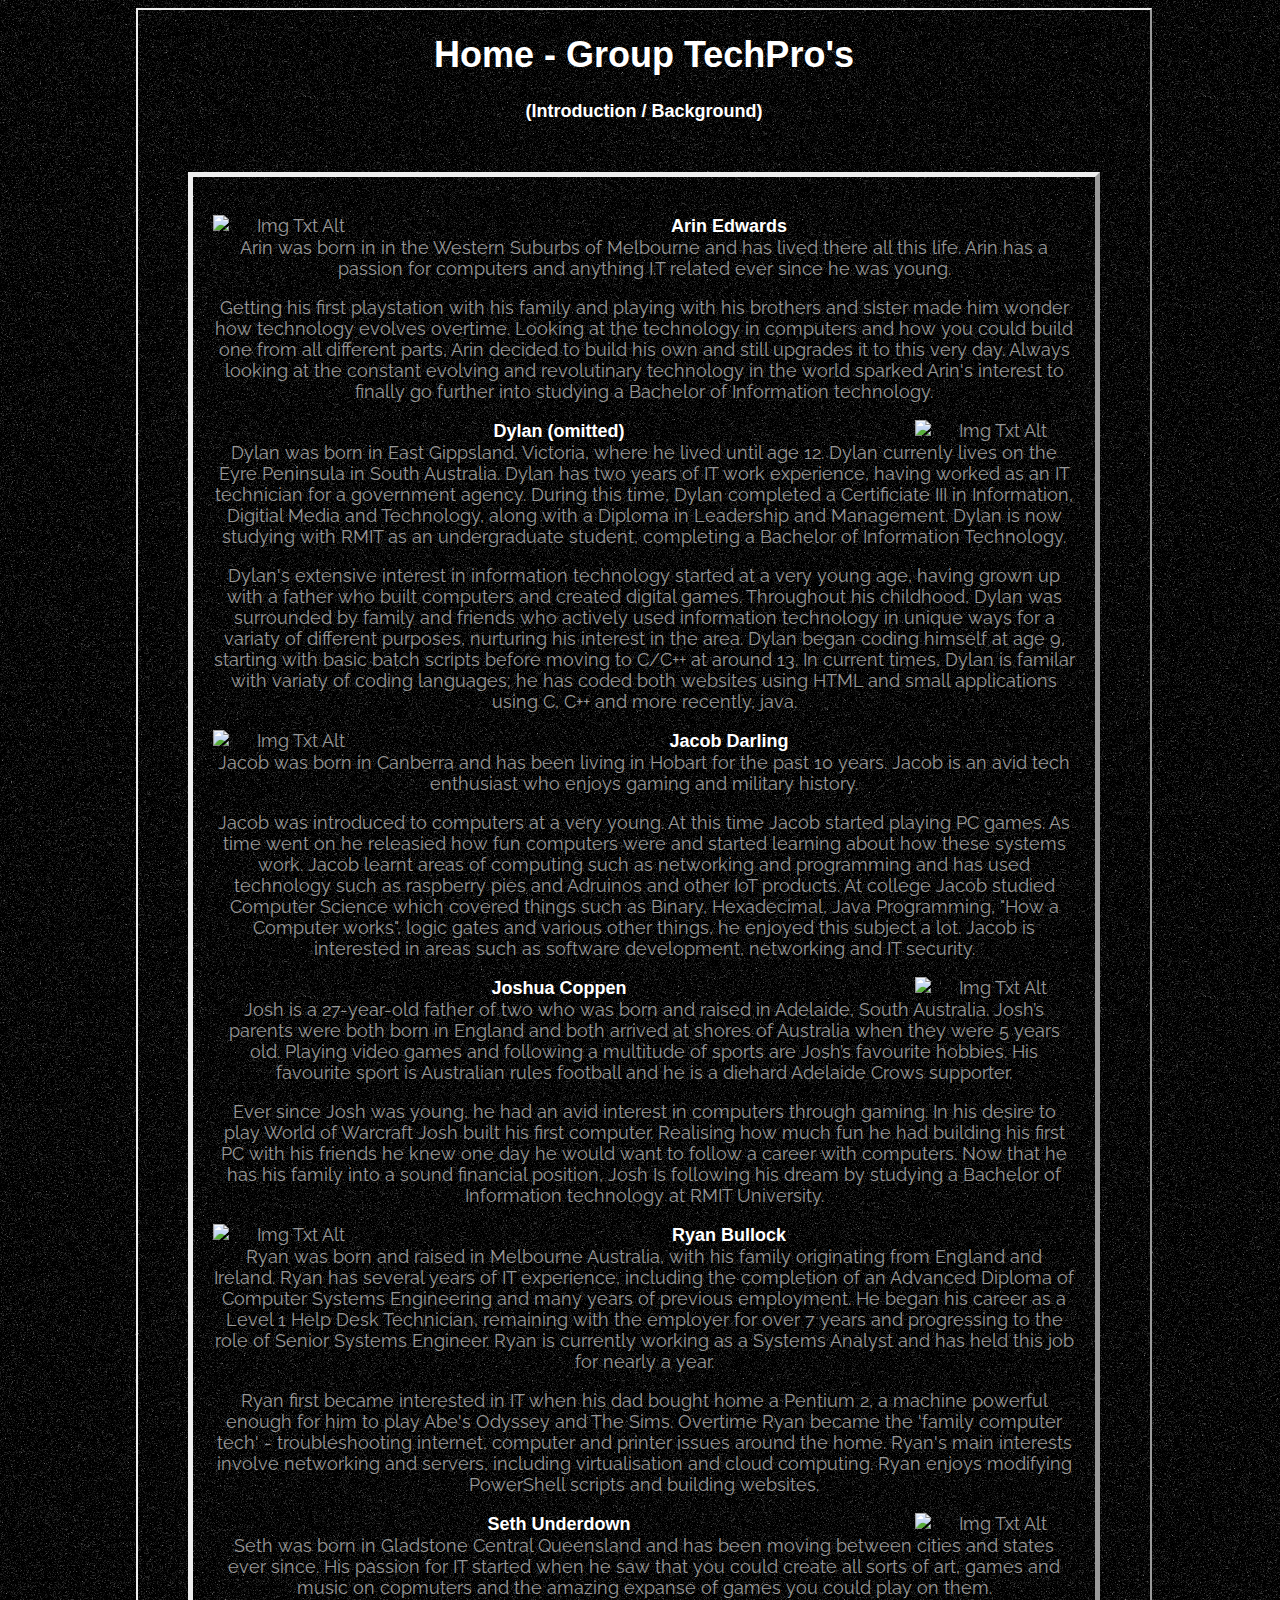
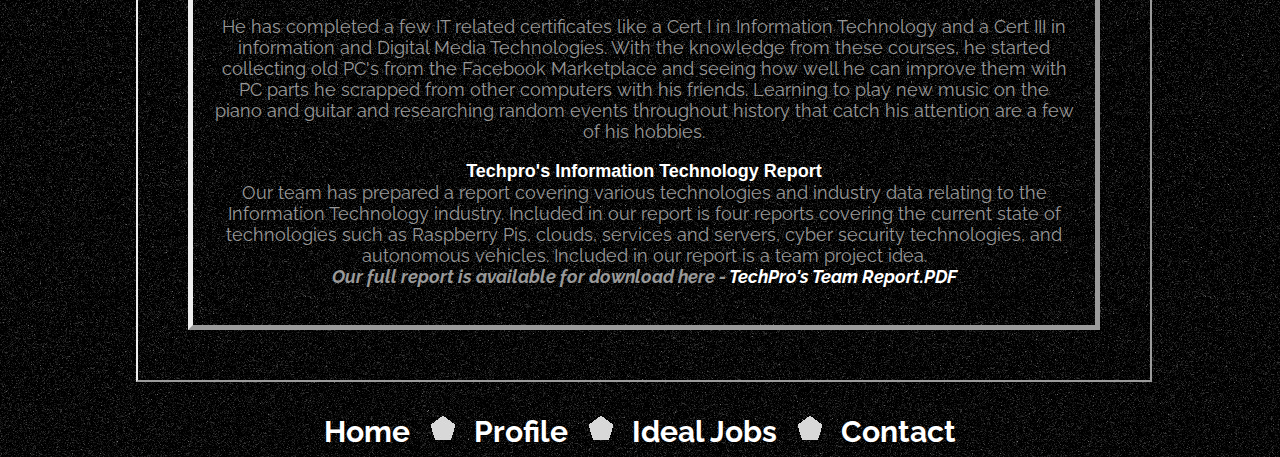
==== index.html @ 69a675a4 "Added Site From Previous Assignment" ====
<!DOCTYPE html>
<!--- RMIT Project 2019 - (Team Name)  -->
<!--- Tempalte by Dylan -->
<html lang="en">
<head>
<meta charset="utf-8">
<title>Home - Group TechPro's Gitpage</title>
<link rel="icon" type="image/ico" href="images/favicon.ico" />
<link rel="stylesheet" type="text/css" href="css/style.css" />
<link href="https://fonts.googleapis.com/css?family=Raleway" rel="stylesheet">
</head>
<body background="images/grain-background.png">
<div class="container">
<!-- Header image below Uncomment if we decide on an actual image to use! -->
<!-- <header><img class="header" src="images/header.jpg" alt="HeaderImage"/></header> -->
<section>
<h1 class="fff">Home  - Group TechPro's</h1>
<b class="fff"> (Introduction / Background)</b>
<article>

<!-- Arin  -->

<p><b class="fff">Arin Edwards</b>
<!-- Image Goes Here -->
<img class="img1L" src="images/Arin Profile.jpg" alt="Img Txt Alt">
<!-- End Image -->
<br>
Arin was born in in the Western Suburbs of Melbourne and has lived there all this life. Arin has a passion for computers and anything I.T related ever since he was young.<p>
<p>Getting his first playstation with his family and playing with his brothers and sister made him wonder how technology evolves overtime. Looking at the technology in computers and how you could build one from all different parts, Arin decided to build his own and still upgrades it to this very day. Always looking at the constant evolving and revolutinary technology in the world sparked Arin's interest to finally go further into studying a Bachelor of Information technology.</a></p>


<!-- Dylan -->
<p><b class="fff">Dylan (omitted)</b>
<!-- Image Goes Here -->
<img class="img1R" src="images/dylan_portrait.jpg" alt="Img Txt Alt">
<!-- End Image -->
<br>Dylan was born in East Gippsland, Victoria, where he lived until age 12. Dylan currenly lives on the Eyre Peninsula in South Australia. Dylan has two years of IT work experience, having worked as an IT technician for a government agency. During this time, Dylan completed a Certificiate III in Information, Digitial Media and Technology, along with a Diploma in Leadership and Management. Dylan is now studying with RMIT as an undergraduate student, completing a Bachelor of Information Technology. </p><p>
Dylan's extensive interest in information technology started at a very young age, having grown up with a father who built computers and created digital games. Throughout his childhood, Dylan was surrounded by family and friends who actively used information technology in unique ways for a variaty of different purposes, nurturing his interest in the area. Dylan began coding himself at age 9, starting with basic batch scripts before moving to C/C++ at around 13. In current times, Dylan is familar with variaty of coding languages; he has coded both websites using HTML and small applications using C, C++ and more recently, java.</p>

<!-- Jacob -->
<p><b class="fff">Jacob Darling</b>
<!-- Image Goes Here -->
<img class="img1L" src="images/No_Profile.png" alt="Img Txt Alt">
<!-- End Image -->
<br>Jacob was born in Canberra and has been living in Hobart for the past 10 years. Jacob is an avid tech enthusiast who enjoys gaming and military history.</p>
<p>Jacob was introduced to computers at a very young. At this time Jacob started playing PC games. As time went on he releasied how fun computers were and started learning about how these systems work. Jacob learnt areas of computing such as networking and programming and has used technology such as raspberry pies and Adruinos and other IoT products. At college Jacob studied Computer Science which covered things such as Binary, Hexadecimal, Java Programming, "How a Computer works", logic gates and various other things, he enjoyed this subject a lot. Jacob is interested in areas such as software development, networking and IT security.</p>

<!-- Joshua -->
<p><b class="fff">Joshua Coppen</b>
<!-- Image Goes Here -->
<img class="img1R" src="images/Josh_Portrait.jpg" alt="Img Txt Alt">
<!-- End Image -->
<br>Josh is a 27-year-old father of two who was born and raised in Adelaide, South Australia. Josh’s parents were both born in England and both arrived at shores of Australia when they were 5 years old.  Playing video games and following a multitude of sports are Josh’s favourite hobbies. His favourite sport is Australian rules football and he is a diehard Adelaide Crows supporter.
</p><p>Ever since Josh was young, he had an avid interest in computers through gaming.  In his desire to play World of Warcraft Josh built his first computer. Realising how much fun he had building his first PC with his friends he knew one day he would want to follow a career with computers. Now that he has his family into a sound financial position, Josh Is following his dream by studying a Bachelor of Information technology at RMIT University.
</p>

<!-- Ryan -->
<p><b class="fff">Ryan Bullock</b>
<!-- Image Goes Here -->
<img class="img1L" src="images/Ryan_Portrait.jpg" alt="Img Txt Alt">
<!--- End Image -->
<br>Ryan was born and raised in Melbourne Australia, with his family originating from England and Ireland. Ryan has several years of IT experience, including the completion of an Advanced Diploma of Computer Systems Engineering and many years of previous employment. He began his career as a Level 1 Help Desk Technician, remaining with the employer for over 7 years and progressing to the role of Senior Systems Engineer. Ryan is currently working as a Systems Analyst and has held this job for nearly a year.</p><p>Ryan first became interested in IT when his dad bought home a Pentium 2, a machine powerful enough for him to play Abe's Odyssey and The Sims. Overtime Ryan became the 'family computer tech' - troubleshooting internet, computer and printer issues around the home. Ryan's main interests involve networking and servers, including virtualisation and cloud computing. Ryan enjoys modifying PowerShell scripts and building websites.</p>

<!-- Seth -->

<p><b class="fff">Seth Underdown</b>
<!-- Image Goes Here -->
<img class="img1R" src="images/Seth_photo.jpg" alt="Img Txt Alt">
<!-- End Image -->
<br>Seth was born in Gladstone Central Queensland and has been moving between cities and states ever since. His passion for IT started when he saw that you could create all sorts of art, games and music on copmuters and the amazing expanse of games you could play on them.</p><p>He has completed a few IT related certificates like a Cert I in Information Technology and a Cert III in information and Digital Media Technologies. With the knowledge from these courses, he started collecting old PC's from the Facebook Marketplace and seeing how well he can improve them with PC parts he scrapped from other computers with his friends. Learning to play new music on the piano and guitar and researching random events throughout history that catch his attention are a few of his hobbies. </p>


<p><b class="fff">Techpro's Information Technology Report</b><br> Our team has prepared a report covering various technologies and industry data relating to the Information Technology industry. Included in our report is four reports covering the current state of technologies such as Raspberry Pis, clouds, services and servers, cyber security technologies, and autonomous vehicles. Included in our report is a team project idea.<br><b><cite>Our full report is available for download here - <a href="files/Report.pdf" class="small"> TechPro's Team Report.PDF </a></p>
</article></section>
<nav><a href="#" class="active">Home </a><img src="images/a.png" alt=" x ">
<a href="html/profile.html"> Profile </a><img src="images/a.png" alt=" x ">
<a href="html/jobs.html"> Ideal Jobs </a><img src="images/a.png" alt=" x ">
<a href="html/contact.html"> Contact </a></nav>

</div>
</body>
</html>
---- css/style.css ----
﻿a:link{color:#fff;text-decoration:none;}
a:visited{color:#fff;text-decoration:none;}
a:hover{color:#ddd; background-color:transparent;text-decoration:none;}
a:active{color:#999;text-decoration:none;}
a{font-family: 'Raleway', sans-serif;}
a.small{font-size:100%;}
body {
	background-color:black;
	font-family: 'Raleway', sans-serif;
	color: #999;
}
.container {
width:80%;margin:0 auto;min-width: 700px;max-width:1500px;
}

header {
	width:90%;margin: 0 auto;
	}
img.header {
	width: 100%
}
	
nav {
	float:left;width:100%;font-size:30px;padding-top:8px;padding-bottom:8px;text-align:center;font-family: 'Raleway', sans-serif;
}
	
	
section {
	width:100%;font-size:18px;text-align:center;border-style:outset;border-width:2px;margin:2px;
	}
	
article {
	margin:50px;
	padding: 20px;
	border-style:outset;border-width:5px;
	font-family: 'Raleway', sans-serif;
	}
	
video.vid1 {
	width: 90%;
	height:auto;
}
img.img1 {
	width: 30%;
	max-width: 230px;
	float: left;
	margin-right: 10px;
}
		
img.img1L {
	width: 30%;
	max-width: 160px;
	float: left;
	margin-right: 10px;
}
img.img1R {
	width: 30%;
	max-width: 160px;
	float: right;
	margin-left: 10px;
}
img.img2 {
	max-width: 95%;
}

ul.table {
	display: inline-block;
	text-align: left;
	font-size: 70%;
	width: auto;
	margin: 0px auto;
	padding-right: 8px;
	
}
ul.block {   
display: inline-block;  
text-align: left;
margin:0px auto;
font-size: 100%;
width: 80%
}

ul.block1 {   
display: inline-block;  
text-align: left;
margin:0px auto;
font-size: 100%;

}
b.fff {
	color: #fff;
	font-family: 'Arial', sans-serif;
}

h1.fff {
	color: #fff;
	font-family: 'Arial', sans-serif;
}


table, td, th {    
    border: 1px solid #ddd;
    text-align: left;
}

table {
    border-collapse: collapse;
    width: 100%;
	margin: 10px auto;
}

th, td {
    padding: 3px;
	background-color: #666;
    color: #FFF;
	text-align: center;
}
td.small {
	font-size: 80%;
}
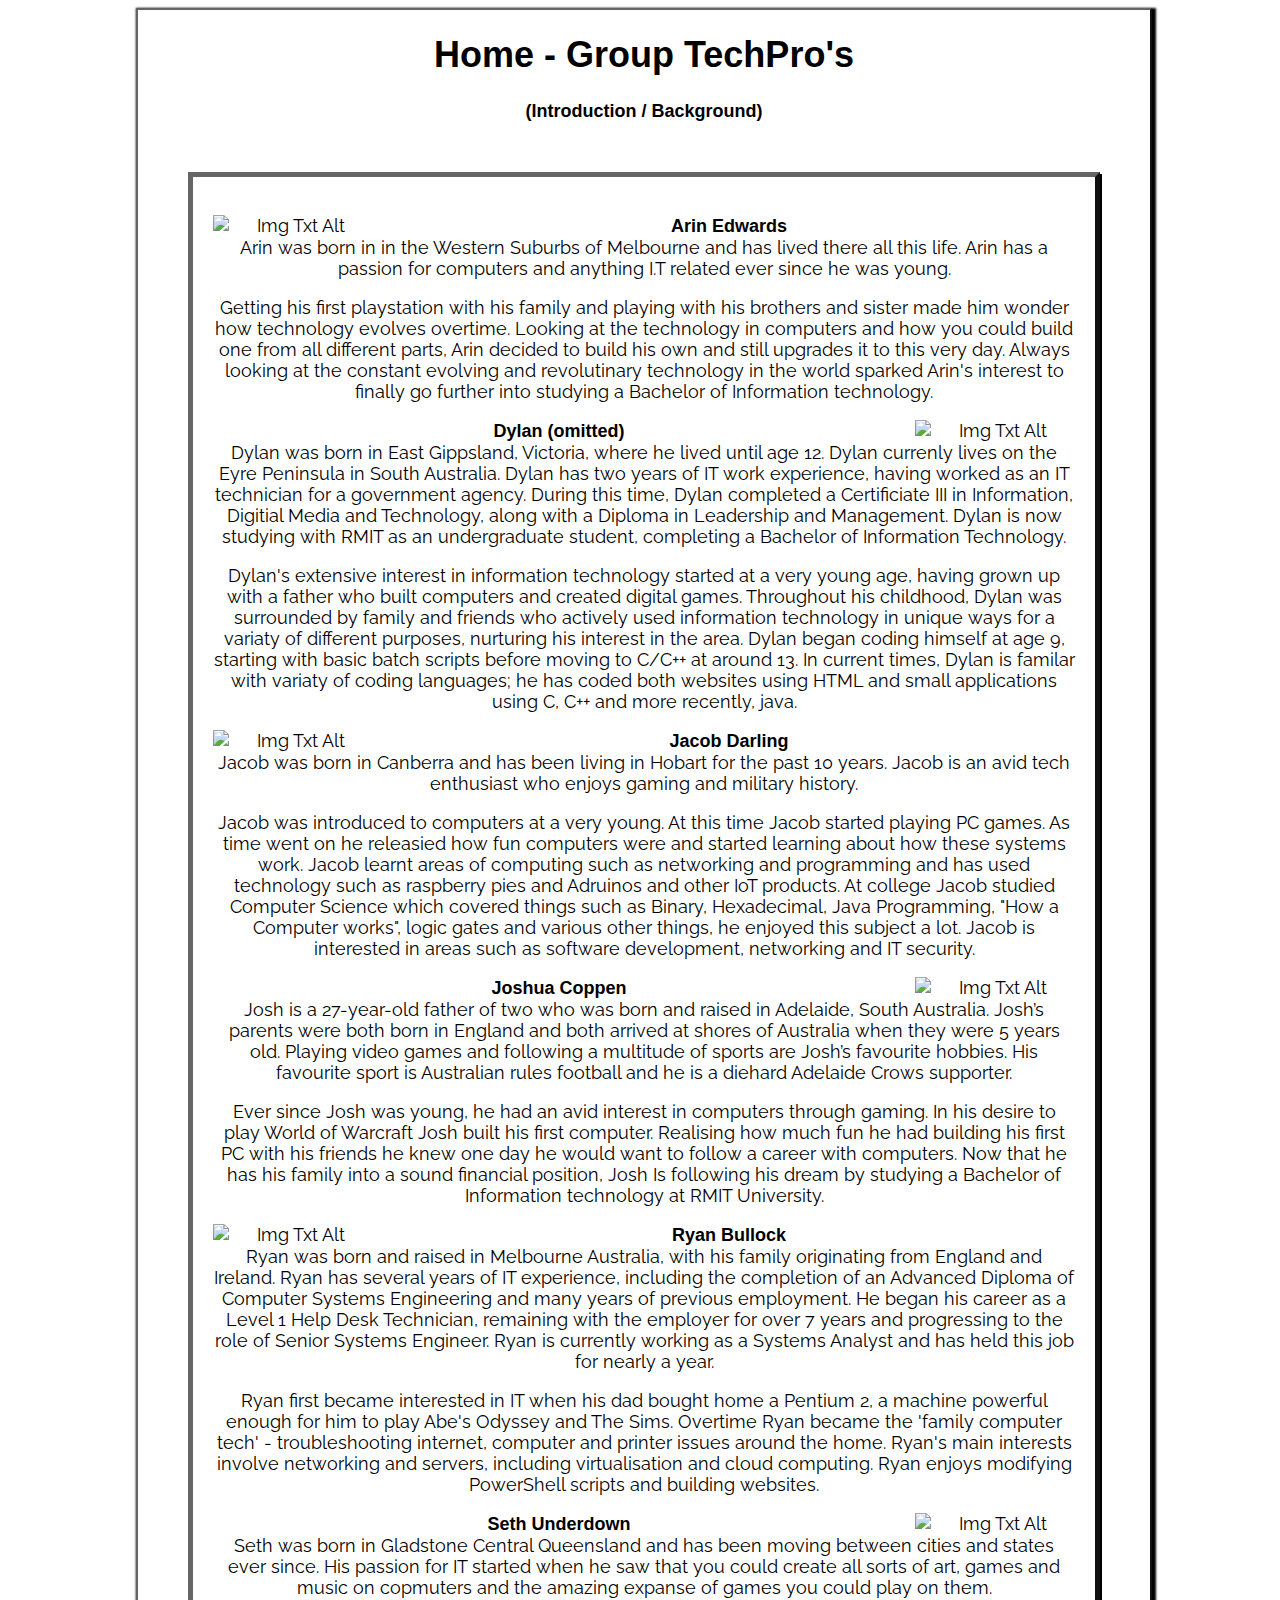
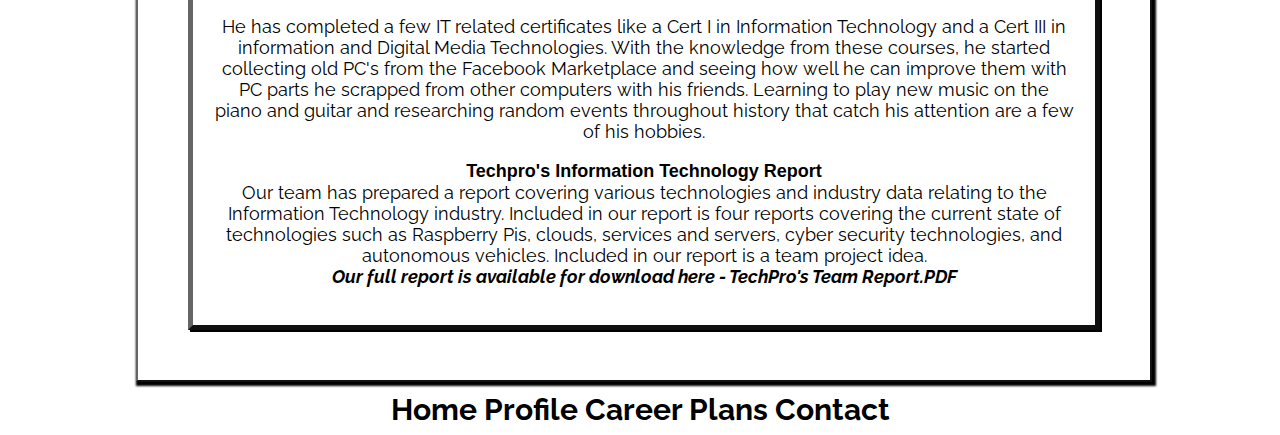
==== commit d5394abb: "changed site to light mode" ====
--- a/index.html
+++ b/index.html
@@ -8,8 +8,9 @@
 <link rel="icon" type="image/ico" href="images/favicon.ico" />
 <link rel="stylesheet" type="text/css" href="css/style.css" />
 <link href="https://fonts.googleapis.com/css?family=Raleway" rel="stylesheet">
+<link rel="stylesheet" href="https://use.fontawesome.com/releases/v5.7.0/css/all.css" integrity="sha384-lZN37f5QGtY3VHgisS14W3ExzMWZxybE1SJSEsQp9S+oqd12jhcu+A56Ebc1zFSJ" crossorigin="anonymous">
 </head>
-<body background="images/grain-background.png">
+<body>
 <div class="container">
 <!-- Header image below Uncomment if we decide on an actual image to use! -->
 <!-- <header><img class="header" src="images/header.jpg" alt="HeaderImage"/></header> -->
@@ -72,10 +73,12 @@
 
 <p><b class="fff">Techpro's Information Technology Report</b><br> Our team has prepared a report covering various technologies and industry data relating to the Information Technology industry. Included in our report is four reports covering the current state of technologies such as Raspberry Pis, clouds, services and servers, cyber security technologies, and autonomous vehicles. Included in our report is a team project idea.<br><b><cite>Our full report is available for download here - <a href="files/Report.pdf" class="small"> TechPro's Team Report.PDF </a></p>
 </article></section>
-<nav><a href="#" class="active">Home </a><img src="images/a.png" alt=" x ">
-<a href="html/profile.html"> Profile </a><img src="images/a.png" alt=" x ">
-<a href="html/jobs.html"> Ideal Jobs </a><img src="images/a.png" alt=" x ">
+<nav><a href="#" class="active">Home </a><i class="fa fa-certificate" style="font-size: 15px" aria-hidden="true"></i>
+
+<a href="html/profile.html"> Profile </a><i class="fa fa-certificate" style="font-size: 15px" aria-hidden="true"></i>
+<a href="html/jobs.html"> Career Plans </a><i class="fa fa-certificate" style="font-size: 15px" aria-hidden="true"></i>
 <a href="html/contact.html"> Contact </a></nav>
+    
 
 </div>
 </body>
--- a/css/style.css
+++ b/css/style.css
@@ -1,13 +1,13 @@
-﻿a:link{color:#fff;text-decoration:none;}
-a:visited{color:#fff;text-decoration:none;}
+﻿a:link{color:black;text-decoration:none;}
+a:visited{color:black;text-decoration:none;}
 a:hover{color:#ddd; background-color:transparent;text-decoration:none;}
 a:active{color:#999;text-decoration:none;}
 a{font-family: 'Raleway', sans-serif;}
 a.small{font-size:100%;}
 body {
-	background-color:black;
+	
 	font-family: 'Raleway', sans-serif;
-	color: #999;
+	color: black;
 }
 .container {
 width:80%;margin:0 auto;min-width: 700px;max-width:1500px;
@@ -26,13 +26,13 @@
 	
 	
 section {
-	width:100%;font-size:18px;text-align:center;border-style:outset;border-width:2px;margin:2px;
+	width:100%;font-size:18px;text-align:center;border-style:outset;border-width:2px;margin:2px; border-color: #656565; box-shadow: 2px 2px 2px 2px;
 	}
-	
+	 
 article {
 	margin:50px;
 	padding: 20px;
-	border-style:outset;border-width:5px;
+	border-style:outset;border-width:5px; border-color: #656565; box-shadow: 2px 2px;
 	font-family: 'Raleway', sans-serif;
 	}
 	
@@ -63,6 +63,11 @@
 	max-width: 95%;
 }
 
+.navimg {
+    
+    color: black;
+}
+
 ul.table {
 	display: inline-block;
 	text-align: left;
@@ -88,12 +93,12 @@
 
 }
 b.fff {
-	color: #fff;
+	color: black;
 	font-family: 'Arial', sans-serif;
 }
 
 h1.fff {
-	color: #fff;
+	color: black;
 	font-family: 'Arial', sans-serif;
 }
 
@@ -101,6 +106,7 @@
 table, td, th {    
     border: 1px solid #ddd;
     text-align: left;
+    
 }
 
 table {
@@ -111,8 +117,8 @@
 
 th, td {
     padding: 3px;
-	background-color: #666;
-    color: #FFF;
+	background-color: #f2f2f2;
+    color: black;
 	text-align: center;
 }
 td.small {
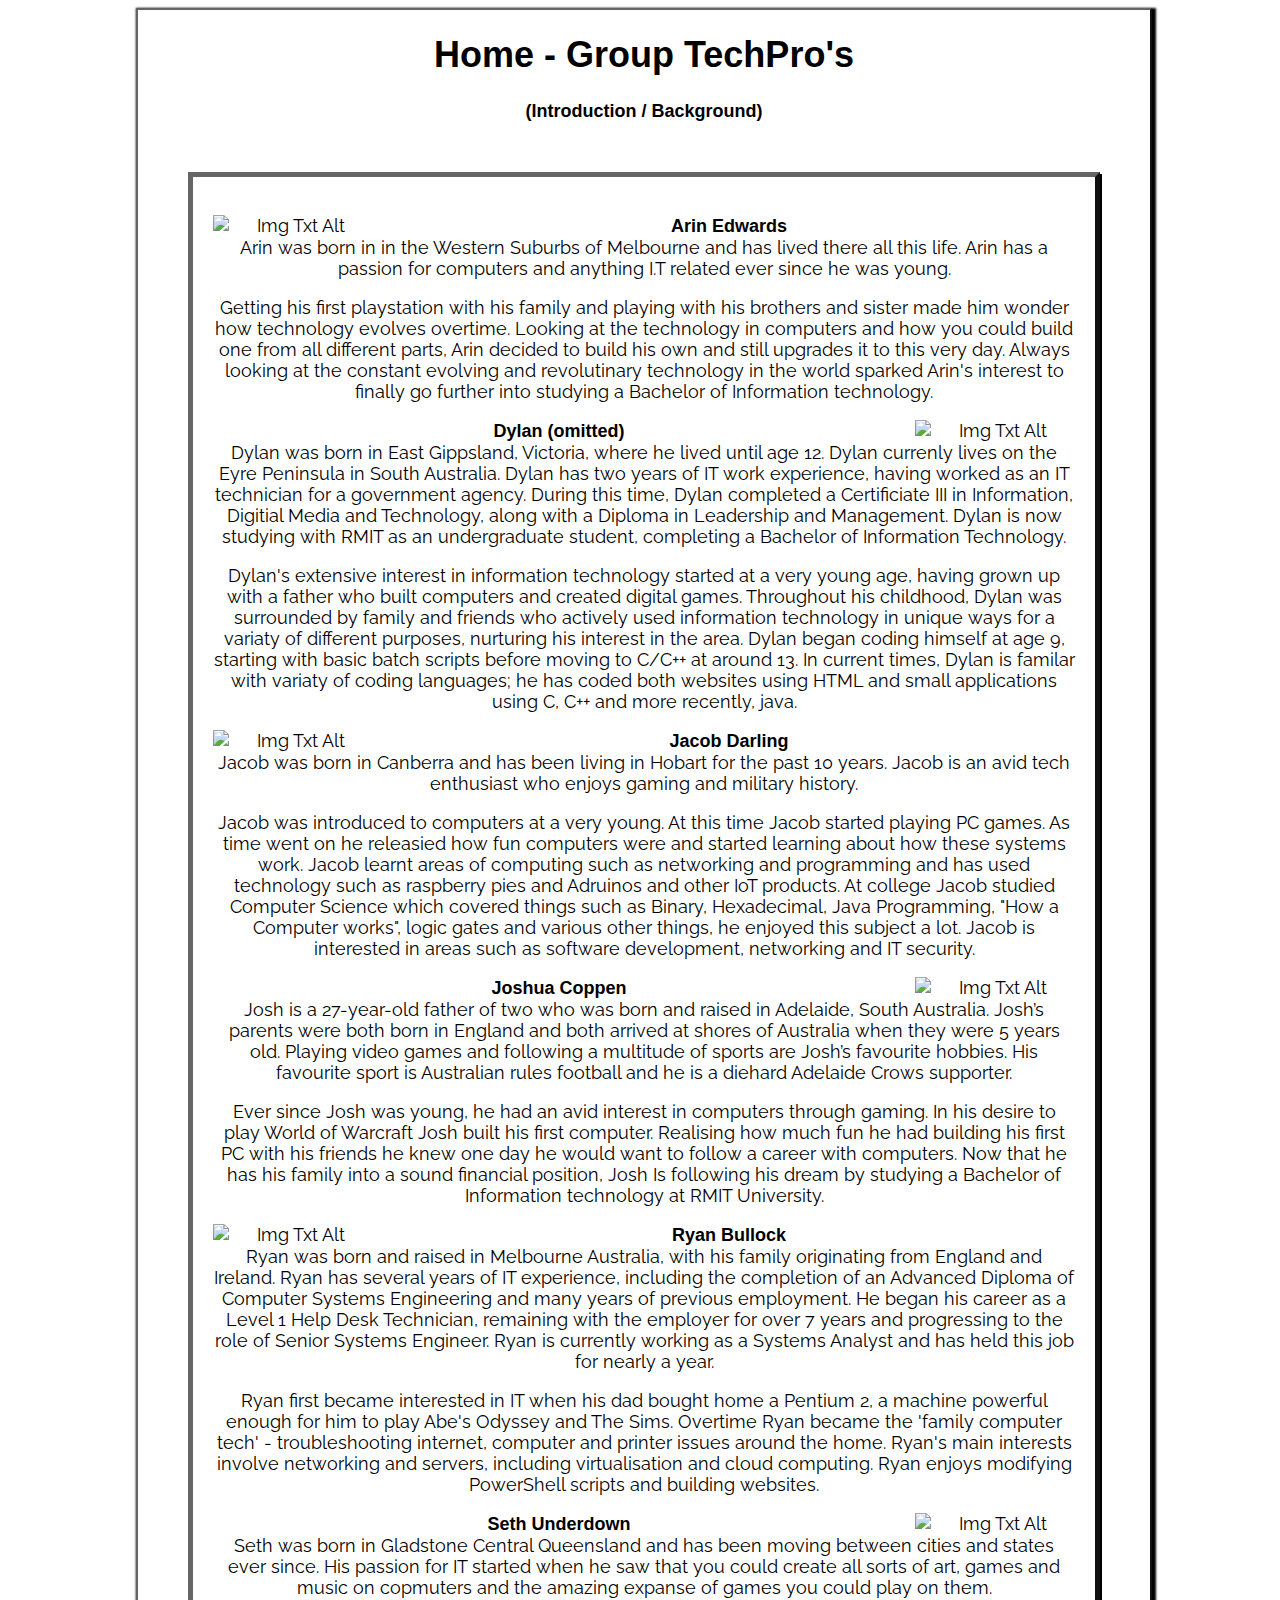
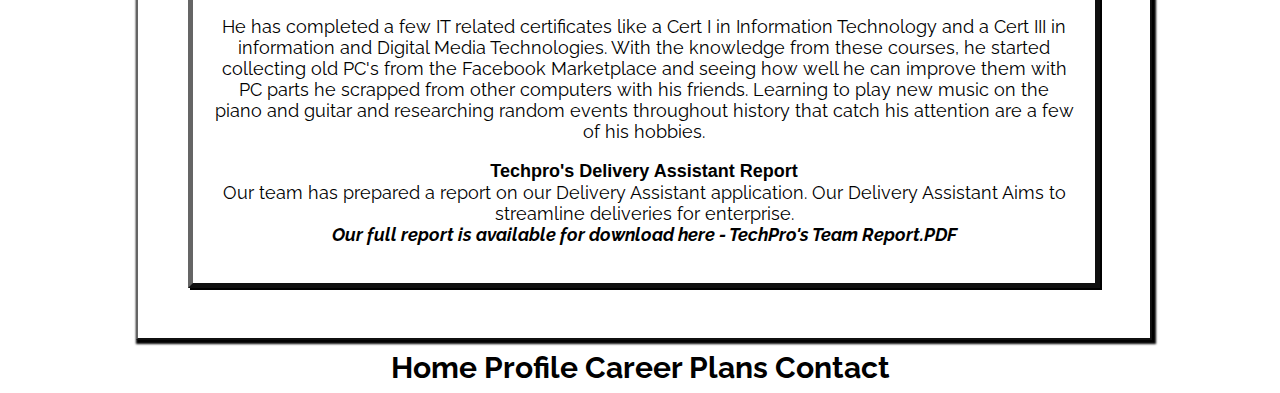
==== commit 2eee0bd7: "Added some more corrections" ====
--- a/index.html
+++ b/index.html
@@ -71,14 +71,14 @@
 <br>Seth was born in Gladstone Central Queensland and has been moving between cities and states ever since. His passion for IT started when he saw that you could create all sorts of art, games and music on copmuters and the amazing expanse of games you could play on them.</p><p>He has completed a few IT related certificates like a Cert I in Information Technology and a Cert III in information and Digital Media Technologies. With the knowledge from these courses, he started collecting old PC's from the Facebook Marketplace and seeing how well he can improve them with PC parts he scrapped from other computers with his friends. Learning to play new music on the piano and guitar and researching random events throughout history that catch his attention are a few of his hobbies. </p>
 
 
-<p><b class="fff">Techpro's Information Technology Report</b><br> Our team has prepared a report covering various technologies and industry data relating to the Information Technology industry. Included in our report is four reports covering the current state of technologies such as Raspberry Pis, clouds, services and servers, cyber security technologies, and autonomous vehicles. Included in our report is a team project idea.<br><b><cite>Our full report is available for download here - <a href="files/Report.pdf" class="small"> TechPro's Team Report.PDF </a></p>
+<p><b class="fff">Techpro's Delivery Assistant Report</b><br> Our team has prepared a report on our Delivery Assistant application. Our Delivery Assistant Aims to streamline deliveries for enterprise. <br><b><cite>Our full report is available for download here - <a href="files/Report.pdf" class="small"> TechPro's Team Report.PDF </a></p>
 </article></section>
 <nav><a href="#" class="active">Home </a><i class="fa fa-certificate" style="font-size: 15px" aria-hidden="true"></i>
 
 <a href="html/profile.html"> Profile </a><i class="fa fa-certificate" style="font-size: 15px" aria-hidden="true"></i>
 <a href="html/jobs.html"> Career Plans </a><i class="fa fa-certificate" style="font-size: 15px" aria-hidden="true"></i>
 <a href="html/contact.html"> Contact </a></nav>
-    
+
 
 </div>
 </body>
